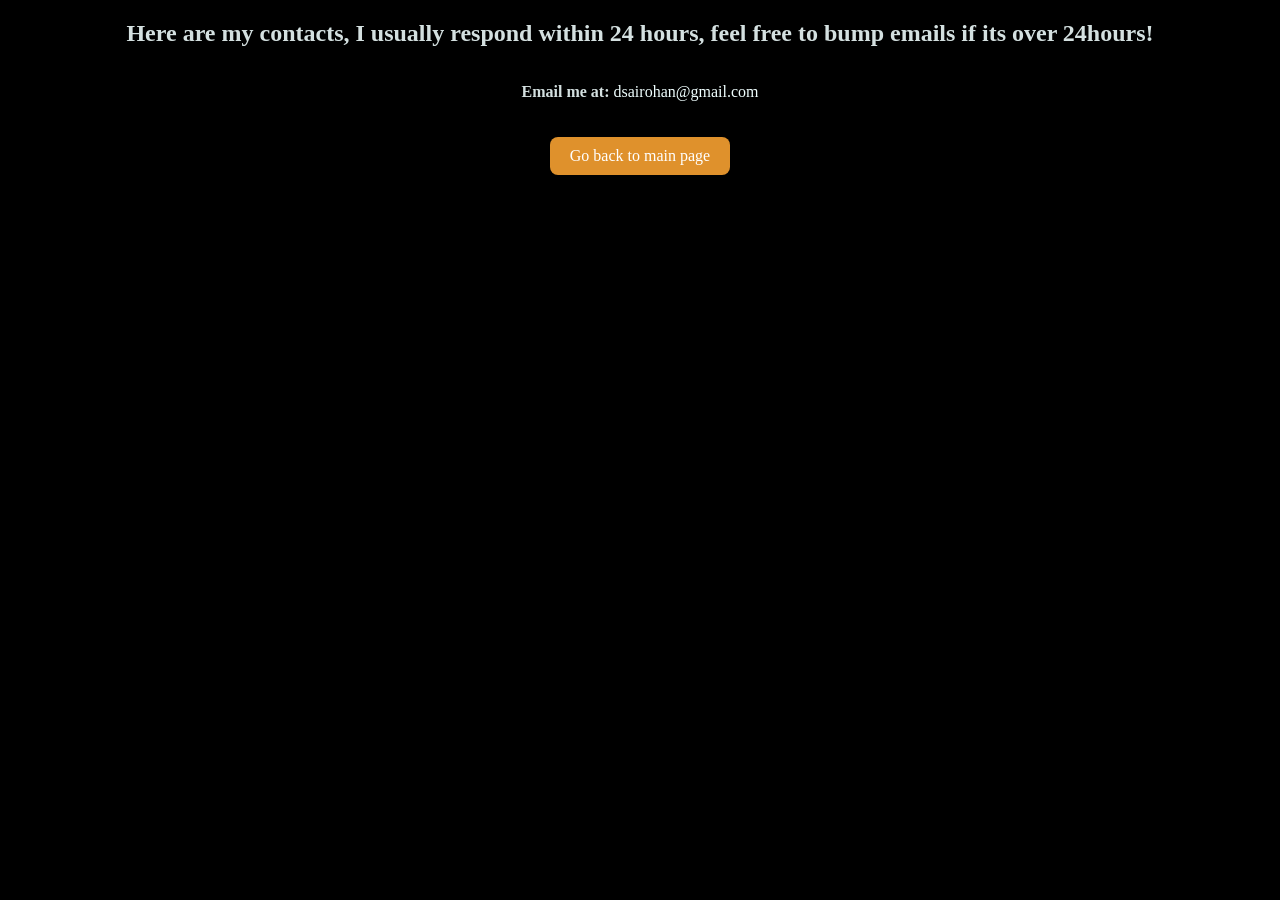
==== contact.html @ 560eebe7 "Add files via upload" ====
<!DOCTYPE html>
<html lang="en">
    <head>
        <title>404</title>
        <link href="style.css" rel="stylesheet" type="text/css">
        <link rel="icon" href="https://cdn.hackclub.com/019e59ae-6dbe-7672-8d6b-a8e469b37964/Personal.png" type="png">

    </head>
    <body>
        <h2>Here are my contacts, I usually respond within 24 hours, feel free to bump emails if its over 24hours!</h2>
        <p class="emails">
            <b>Email me at:</b>
            <a href="mailto:dsairohan@gmail.com">
                dsairohan@gmail.com
            </a>
        </p>
        <a href="index.html" class="back-button">
            Go back to main page
        </a>
    </body>
</html>
---- style.css ----
html, body {
    height: 100%;
    margin: 0;
}

body {
    background-color: black;
    color: rgb(212, 224, 224);
    text-align: center;

    display: flex;
    flex-direction: column;
}

.projects {
    background-color: rgb(145, 104, 50);
    padding: 25px 45px;
    border-radius: 10px;

    display: inline-block;
    margin-top: 20px;

    text-decoration: none;
    color: aqua;
}

.projects:hover {
    background-color: orange;
    color: black;
    padding: 35px 55px;
}

.error {
    text-align: center;
}

.roboto-text {
  font-family: "Roboto", sans-serif;
  font-optical-sizing: auto;
  font-weight: 100;
  font-style: normal;
  font-variation-settings:
    "wdth" 100;
}

footer {
    margin-top: auto;
    padding: 20px;
    background-color: rgb(30, 30 ,30);
}

button {
    margin-top: 30px;
    margin-bottom: 20px;
    background-color: rgb(145, 104, 50);
    color: aqua;

    padding: 15px 25px;
    border: none;
    border-radius: 5px;
    width: fit-content;
    align-self: center;
}

.emails a{
    text-decoration: none;
    color: azure;
}

.phone-number a {
    text-decoration: none;
    color: azure;
}

.back-button {
    display: inline-block;
    margin-top: 20px;

    padding: 10px 20px;
    background-color: rgb(223, 145, 44);
    color: rgb(255, 255, 255);

    text-decoration: none;
    border-radius: 8px;
    width: fit-content;
    align-self: center;
}
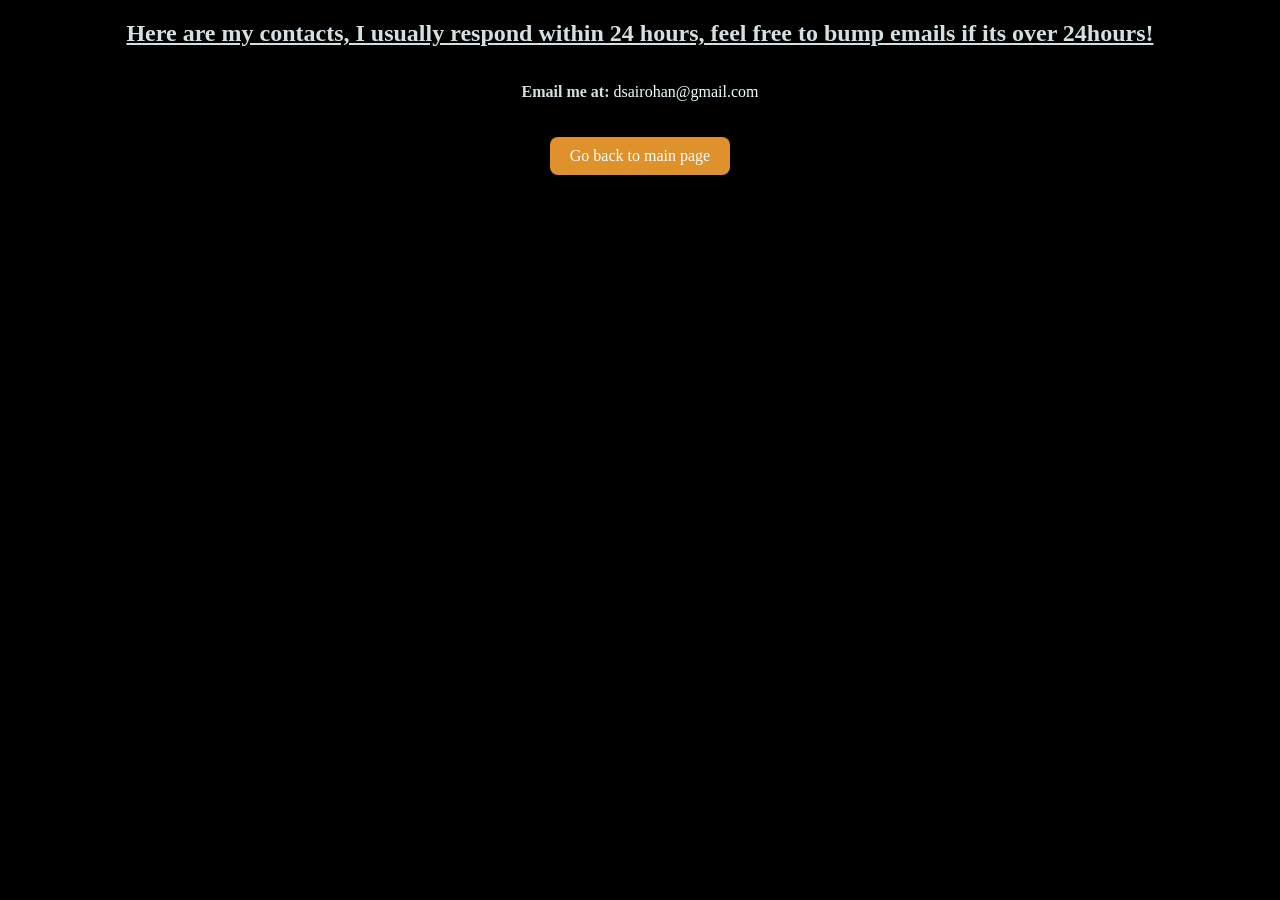
==== commit d8926fbc: "more text formatting more text formatting" ====
--- a/contact.html
+++ b/contact.html
@@ -7,7 +7,7 @@
 
     </head>
     <body>
-        <h2>Here are my contacts, I usually respond within 24 hours, feel free to bump emails if its over 24hours!</h2>
+        <h2><u>Here are my contacts, I usually respond within 24 hours, feel free to bump emails if its over 24hours!</u></h2>
         <p class="emails">
             <b>Email me at:</b>
             <a href="mailto:dsairohan@gmail.com">
